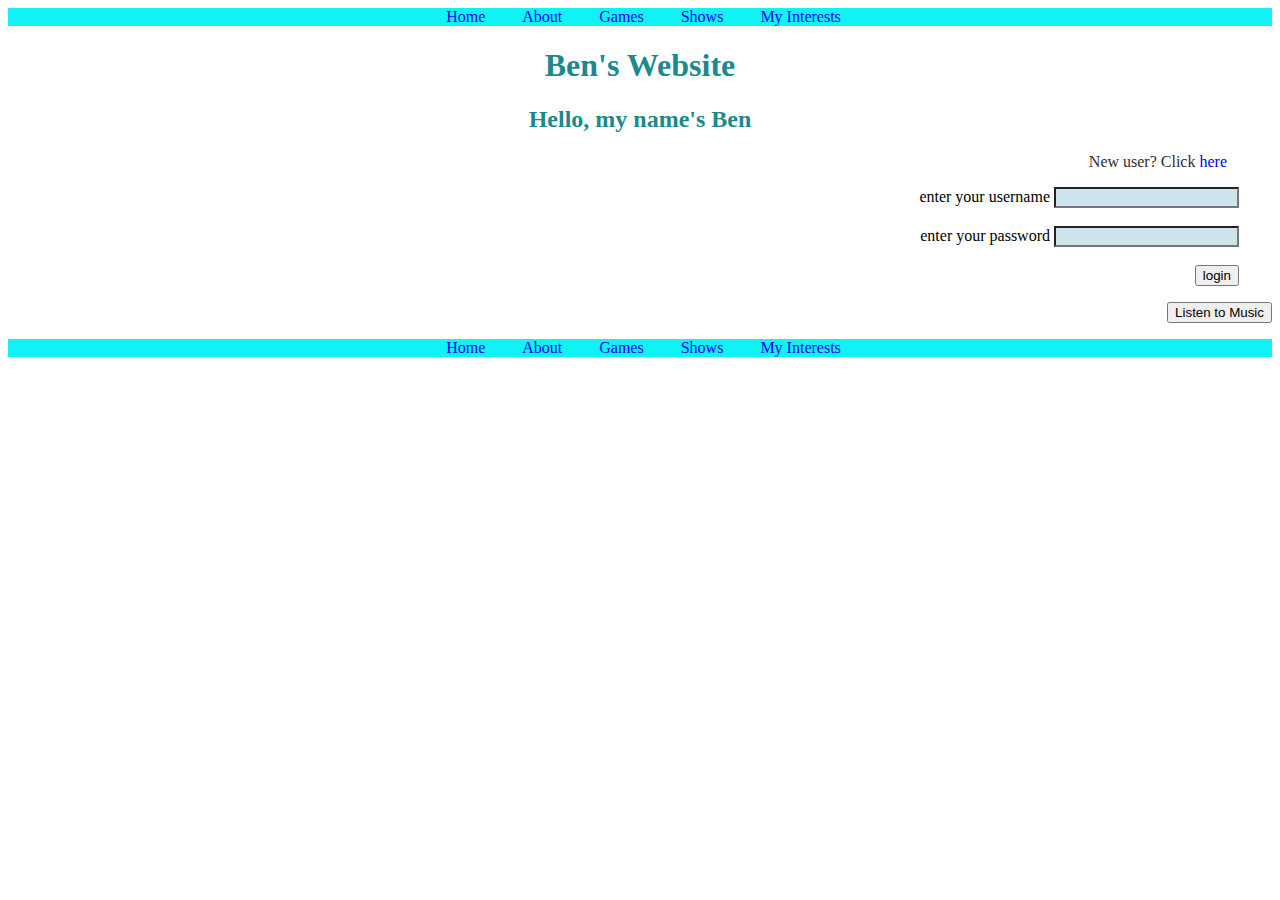
==== index.html @ a3bf23a7 "making edits" ====
<html>

<head>
  <meta charset="utf-8">
  <title>Ben's Website</title>
  <link href="style/style.css" type="text/css" rel="stylesheet">
</head>

<body>
<ul id="top">
	<li><a href="index.html">Home</a></li>
	<li><a href="about/about.html">About</a></li>
	<li><a href="games/games.html">Games</a></li>
	<li><a href="shows/shows.html">Shows</a></li>
	<li><a href="my_interests/my_interests.html">My Interests</a></li>
</ul>

  <div id="main">
    <h1>Ben's Website</h1>

    <h2>Hello, my name's Ben</h2>
	
	<div id ="login">
	
	<ul>
	<li>
	<p id="user">New user? Click <a href="new_user/new_user.html"> here</a></p>
	</li>
	
	<li>
	<label for="name">enter your username</label>
	<input id="name" name="name"/>
	</li>
	
	<br><br>
	<li>
	
	<label for="password">enter your password</label>
	<input id="password" password="password"/>
	</li>
	
	<br><br>
	<li>
	<button>login</button>
	</li>
	</ul>
	
	
	<div id = "music">
	<!-- function to play music when you click a button -->
	<script>
      function play() {
        var audio = document.getElementById("audio");
        audio.play();
      }
    </script>

    <input type="button" value="Listen to Music" onclick="play()">
    <audio id="audio" src="style/music.mp3"></audio>
	<!-- end -->
	</div>
</div>
</div>
  <footer>
  <ul>
	<li><a href="index.html">Home</a></li>
	<li><a href="about/about.html">About</a></li>
	<li><a href="games/games.html">Games</a></li>
	<li><a href="shows/shows.html">Shows</a></li>
	<li><a href="my_interests/my_interests.html">My Interests</a></li>
  </ul>
  </footer>
  
  
</body>
</html>
---- style/style.css ----
body {
  
  text-align: center;
}



li {
	display: inline;
	padding-right: 33px;
}

#user {
	
	text-align: right;
	padding-right: 45px;
}


ul a{
	text-decoration: none;
	color: blue;
}

ul a:hover {
	text-decoration: underline;
}

h1, h2 {
  text-align: center;
  font-family: "Times New Roman";
  font: 24pt;
  color: #1c8a8d;
}

#name, #password {
	background-color: #CDE4EC;
}

#login {
	text-align: right;
}

#login_button {
	float: right;
	padding-right: 80px;
	width: 200px;
}

#music {
	;
}


p {
  font-family: "Calibri";
  font-size: 12pt;
  text-align: center;
  text-indent: 48px;
  color: #2f2d2d;
}

#links {
  text-align: center;
}

footer {
  background: #eaebed;
  background-color: #10F2F3;
  text-align: center;
}

#top {
	text-align: center;
	background-color: #10F2F3;
}
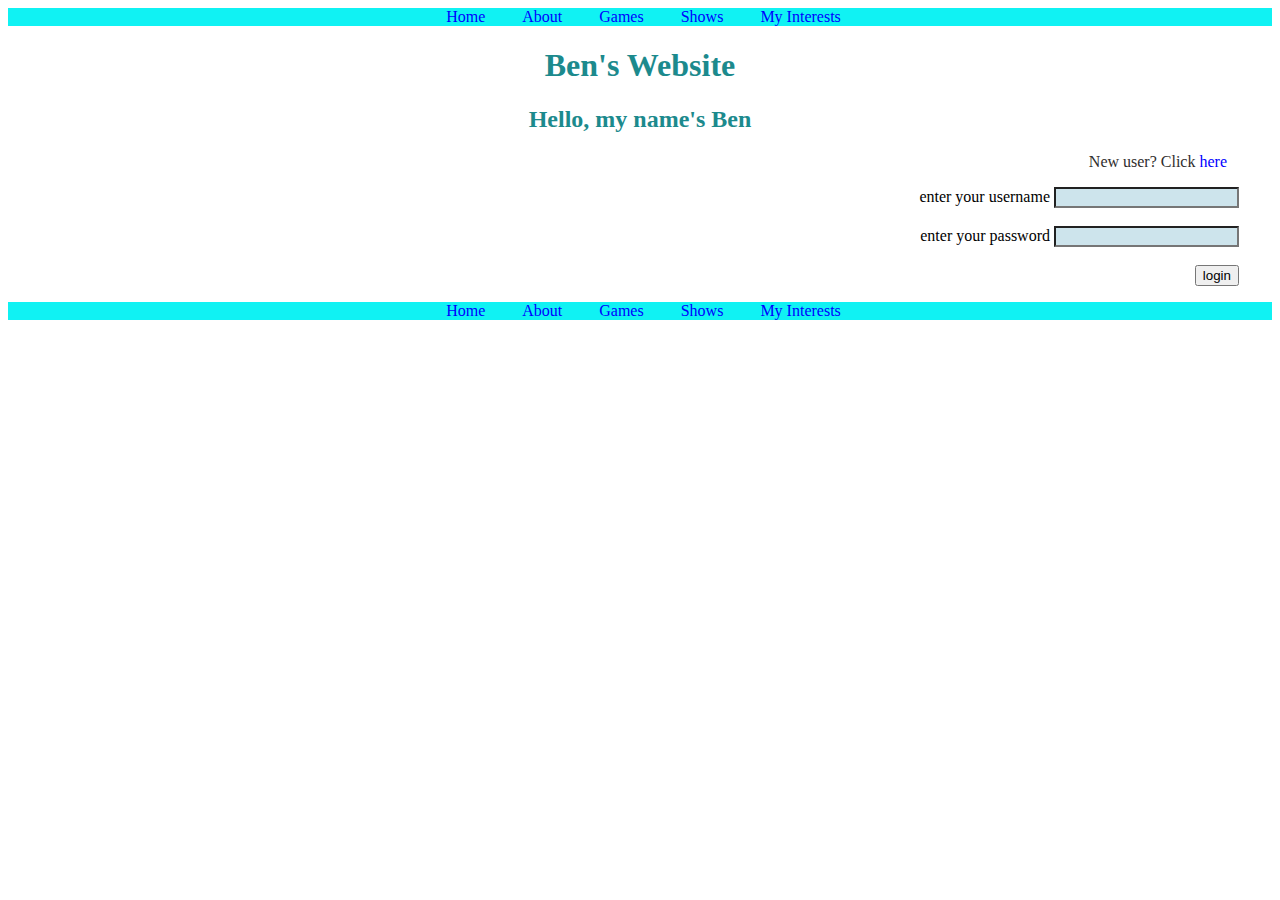
==== commit 36b6ba01: "making edits" ====
--- a/index.html
+++ b/index.html
@@ -46,19 +46,7 @@
 	</ul>
 	
 	
-	<div id = "music">
-	<!-- function to play music when you click a button -->
-	<script>
-      function play() {
-        var audio = document.getElementById("audio");
-        audio.play();
-      }
-    </script>
 
-    <input type="button" value="Listen to Music" onclick="play()">
-    <audio id="audio" src="style/music.mp3"></audio>
-	<!-- end -->
-	</div>
 </div>
 </div>
   <footer>
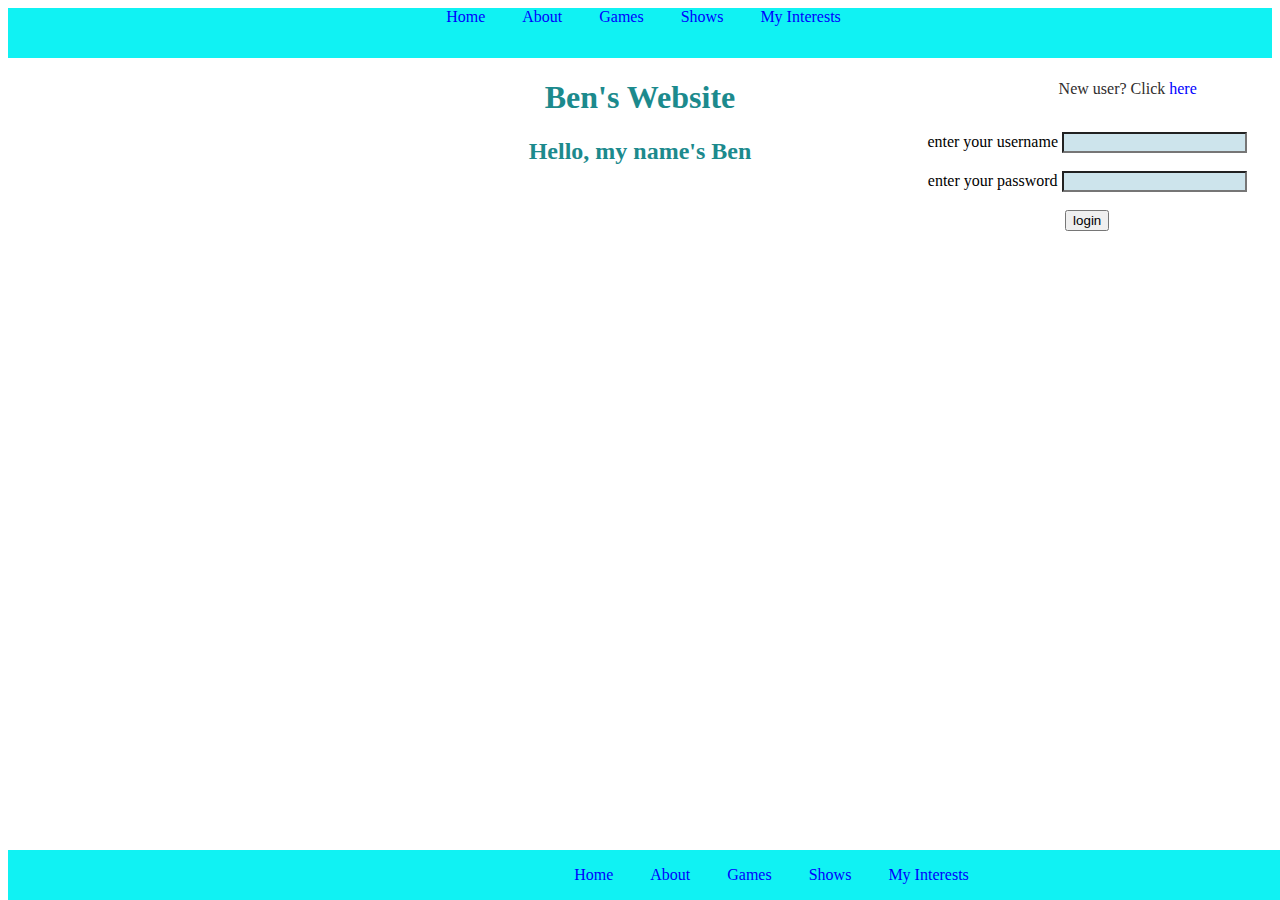
==== commit d67653a3: "making edits" ====
--- a/index.html
+++ b/index.html
@@ -23,10 +23,12 @@
 	<div id ="login">
 	
 	<ul>
+	<br>
 	<li>
 	<p id="user">New user? Click <a href="new_user/new_user.html"> here</a></p>
 	</li>
 	
+	<br>
 	<li>
 	<label for="name">enter your username</label>
 	<input id="name" name="name"/>
@@ -34,7 +36,6 @@
 	
 	<br><br>
 	<li>
-	
 	<label for="password">enter your password</label>
 	<input id="password" password="password"/>
 	</li>
@@ -46,8 +47,8 @@
 	</ul>
 	
 	
-
-</div>
+	</div>
+	
 </div>
   <footer>
   <ul>
--- a/style/style.css
+++ b/style/style.css
@@ -12,8 +12,7 @@
 
 #user {
 	
-	text-align: right;
-	padding-right: 45px;
+	
 }
 
 
@@ -38,7 +37,10 @@
 }
 
 #login {
-	text-align: right;
+
+	position: absolute;
+	top: 30px;
+	right: 0px;
 }
 
 #login_button {
@@ -68,9 +70,13 @@
   background: #eaebed;
   background-color: #10F2F3;
   text-align: center;
+  position: absolute;
+  bottom: 0px;
+  width: 1520px;
 }
 
 #top {
 	text-align: center;
 	background-color: #10F2F3;
+	height: 50px;
 }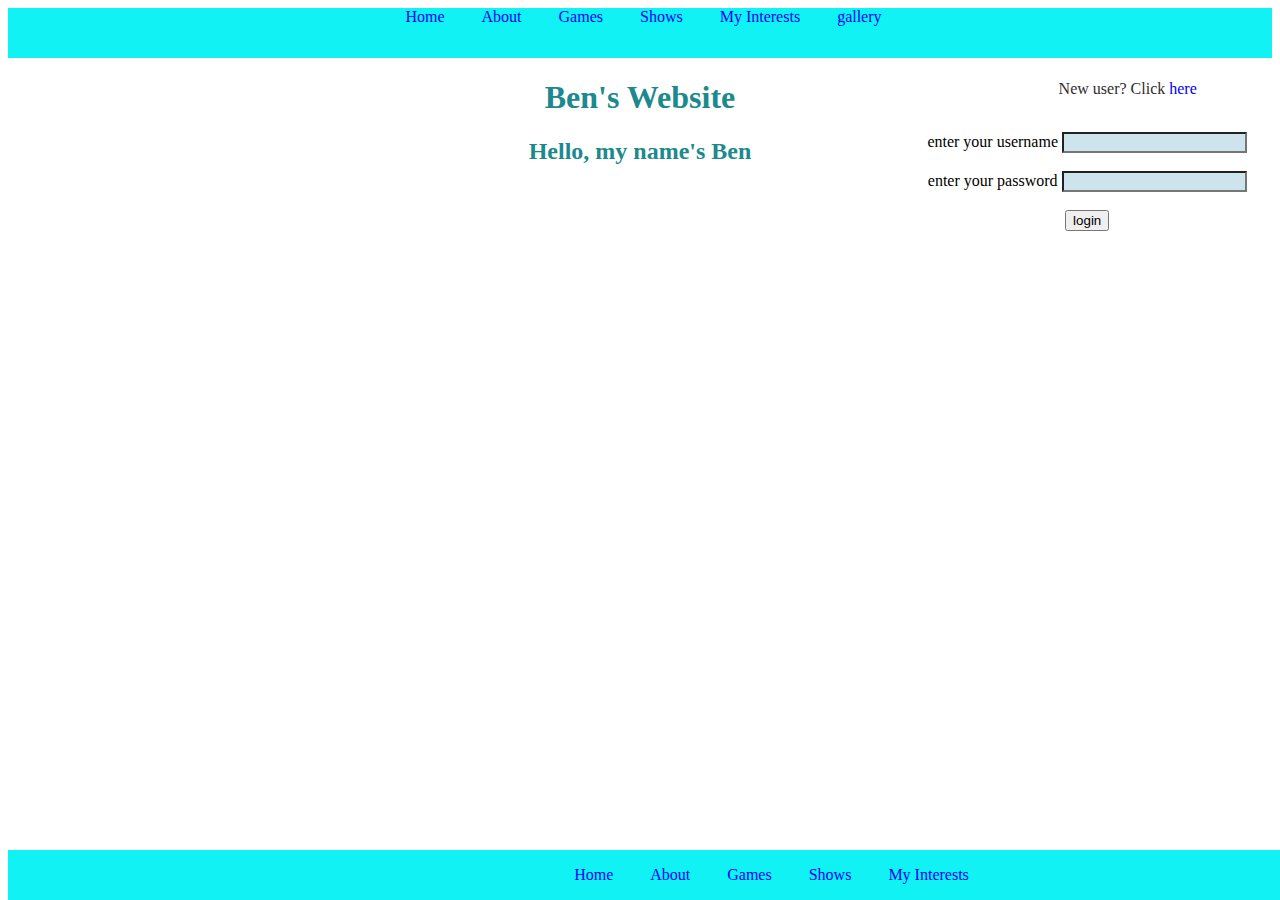
==== commit ccb8c969: "making edits" ====
--- a/index.html
+++ b/index.html
@@ -13,6 +13,7 @@
 	<li><a href="games/games.html">Games</a></li>
 	<li><a href="shows/shows.html">Shows</a></li>
 	<li><a href="my_interests/my_interests.html">My Interests</a></li>
+	<li><a href="gallery/gallery.html">gallery</a></li>
 </ul>
 
   <div id="main">
--- a/style/style.css
+++ b/style/style.css
@@ -79,4 +79,5 @@
 	text-align: center;
 	background-color: #10F2F3;
 	height: 50px;
+	
 }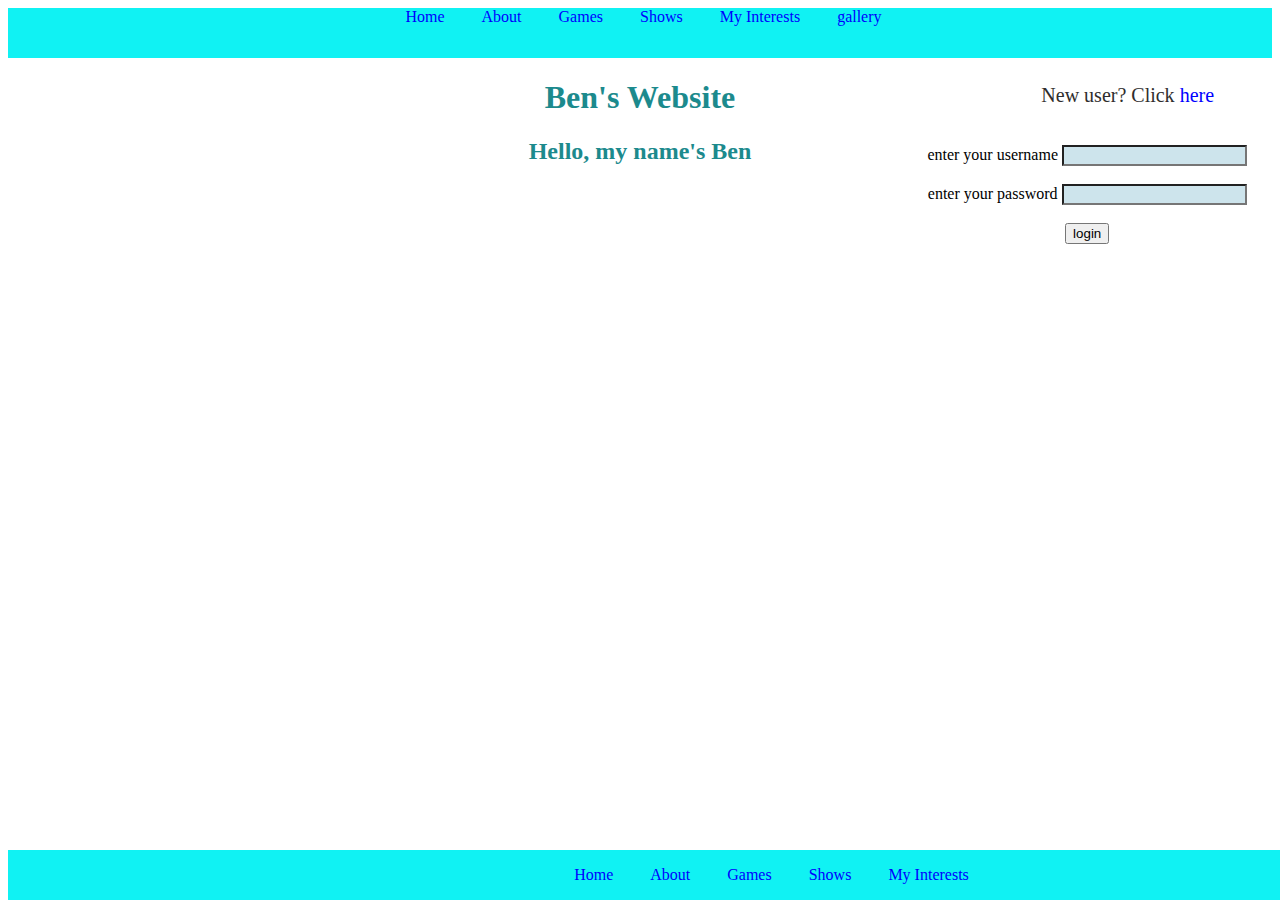
==== commit 63f54c61: "making edits" ====
--- a/index.html
+++ b/index.html
@@ -1,10 +1,9 @@
 <html>
 
-<head>
   <meta charset="utf-8">
   <title>Ben's Website</title>
   <link href="style/style.css" type="text/css" rel="stylesheet">
-</head>
+
 
 <body>
 <ul id="top">
--- a/style/style.css
+++ b/style/style.css
@@ -28,7 +28,7 @@
 h1, h2 {
   text-align: center;
   font-family: "Times New Roman";
-  font: 24pt;
+  font: 50pt;
   color: #1c8a8d;
 }
 
@@ -56,7 +56,7 @@
 
 p {
   font-family: "Calibri";
-  font-size: 12pt;
+  font-size: 15pt;
   text-align: center;
   text-indent: 48px;
   color: #2f2d2d;
@@ -80,4 +80,45 @@
 	background-color: #10F2F3;
 	height: 50px;
 	
-}+}
+
+.fa {
+  padding: 20px;
+  font-size: 50px;
+  width: 50px;
+  text-align: center;
+  text-decoration: none;
+  margin: 5px 2px;
+}
+
+.fa:hover {
+    opacity: 0.7;
+}
+
+.fa-facebook {
+  background: #3B5998;
+  color: white;
+}
+
+.fa-linkedin {
+  background: #007bb5;
+  font-size: 50px;
+  color: white;
+}
+
+.fa-github {
+  background: #000000;
+  font-size: 50px;
+  color: white;
+}
+
+.fa-youtube {
+  background: #bb0000;
+  color: white;
+}
+
+.fa-twitter {
+  background: #55ACEE;
+  color: white;
+}
+
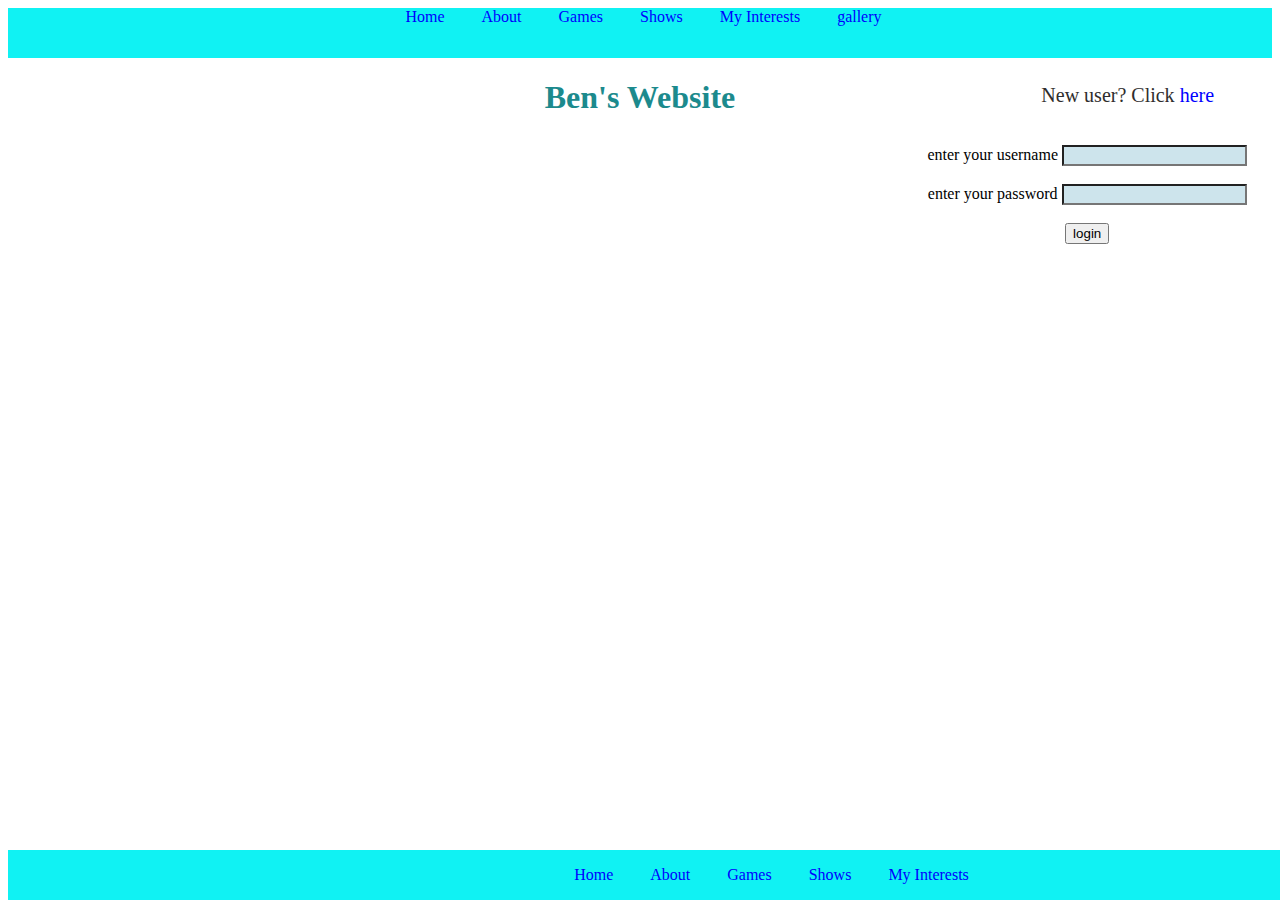
==== commit be2a67a8: "making edits" ====
--- a/index.html
+++ b/index.html
@@ -17,8 +17,6 @@
 
   <div id="main">
     <h1>Ben's Website</h1>
-
-    <h2>Hello, my name's Ben</h2>
 	
 	<div id ="login">
 	
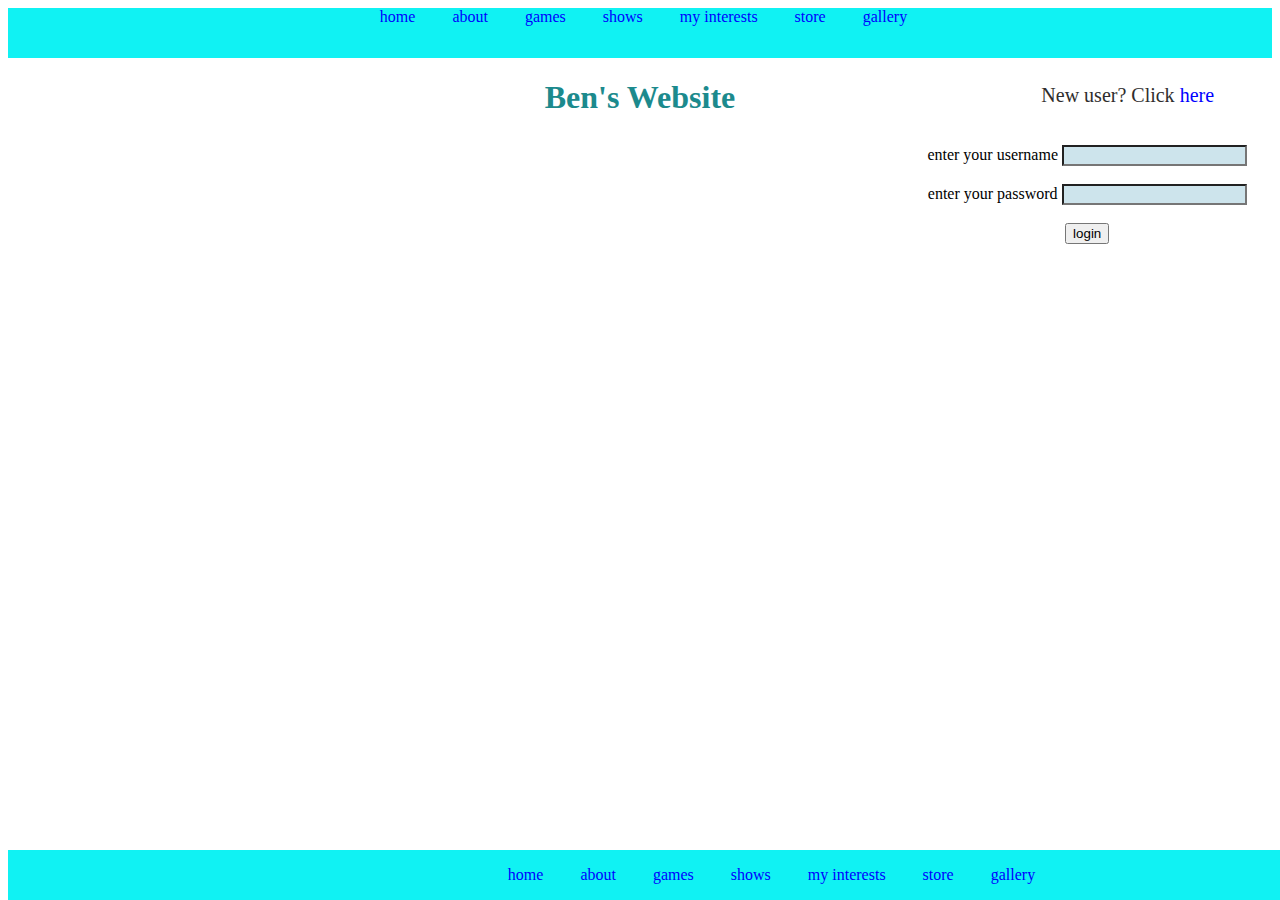
==== commit 32cd00f4: "making edits" ====
--- a/index.html
+++ b/index.html
@@ -7,11 +7,12 @@
 
 <body>
 <ul id="top">
-	<li><a href="index.html">Home</a></li>
-	<li><a href="about/about.html">About</a></li>
-	<li><a href="games/games.html">Games</a></li>
-	<li><a href="shows/shows.html">Shows</a></li>
-	<li><a href="my_interests/my_interests.html">My Interests</a></li>
+	<li><a href="index.html">home</a></li>
+	<li><a href="about/about.html">about</a></li>
+	<li><a href="games/games.html">games</a></li>
+	<li><a href="shows/shows.html">shows</a></li>
+	<li><a href="my_interests/my_interests.html">my interests</a></li>
+	<li><a href="store/store.html">store</a></li>
 	<li><a href="gallery/gallery.html">gallery</a></li>
 </ul>
 
@@ -50,11 +51,13 @@
 </div>
   <footer>
   <ul>
-	<li><a href="index.html">Home</a></li>
-	<li><a href="about/about.html">About</a></li>
-	<li><a href="games/games.html">Games</a></li>
-	<li><a href="shows/shows.html">Shows</a></li>
-	<li><a href="my_interests/my_interests.html">My Interests</a></li>
+	<li><a href="index.html">home</a></li>
+	<li><a href="about/about.html">about</a></li>
+	<li><a href="games/games.html">games</a></li>
+	<li><a href="shows/shows.html">shows</a></li>
+	<li><a href="my_interests/my_interests.html">my interests</a></li>
+	<li><a href="store/store.html">store</a></li>
+	<li><a href="gallery/gallery.html">gallery</a></li>
   </ul>
   </footer>
   
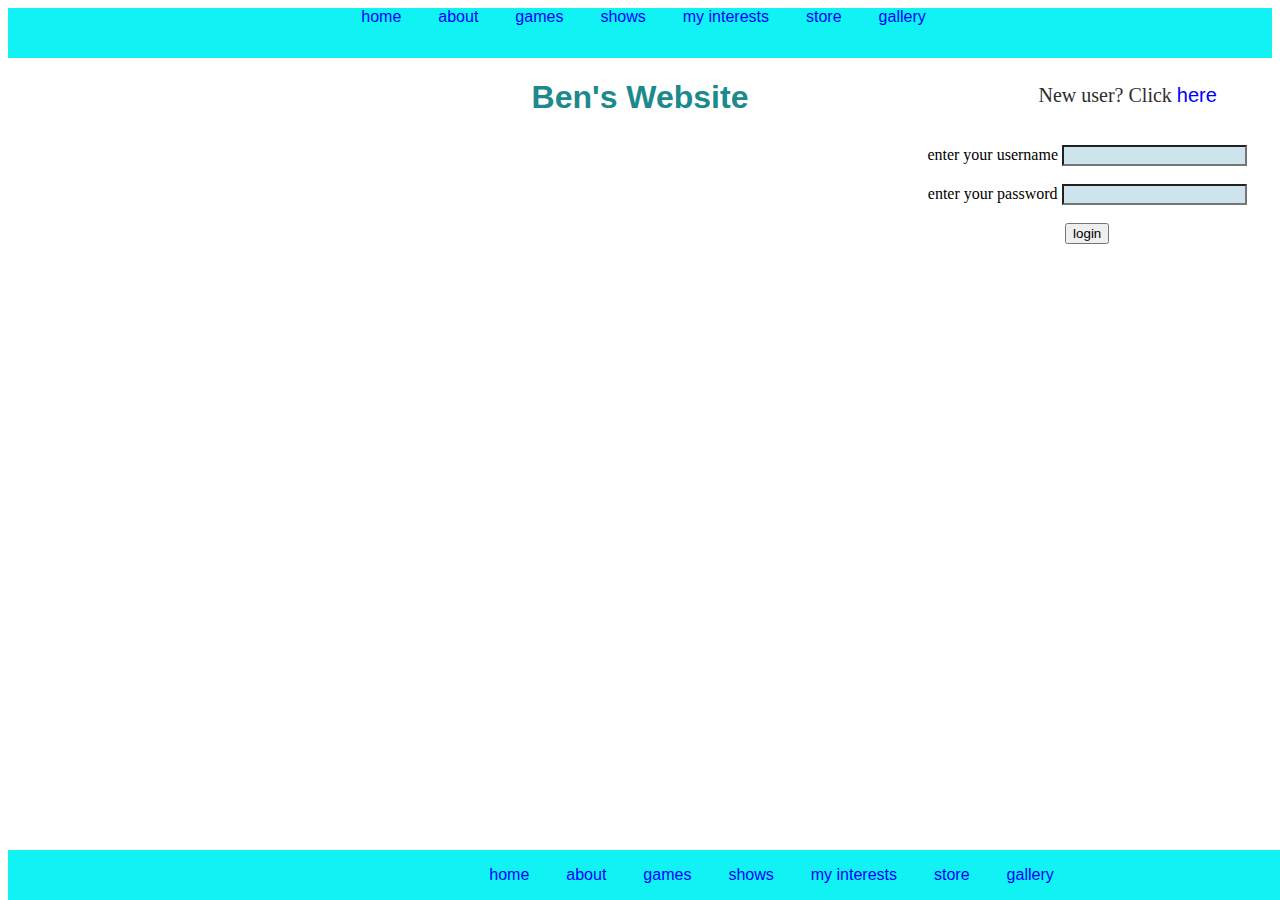
==== commit 52ebafd5: "editing files" ====
--- a/index.html
+++ b/index.html
@@ -6,6 +6,7 @@
 
 
 <body>
+	
 <ul id="top">
 	<li><a href="index.html">home</a></li>
 	<li><a href="about/about.html">about</a></li>
@@ -17,8 +18,10 @@
 </ul>
 
   <div id="main">
+  
     <h1>Ben's Website</h1>
 	
+
 	<div id ="login">
 	
 	<ul>
--- a/style/style.css
+++ b/style/style.css
@@ -15,10 +15,25 @@
 	
 }
 
+.bg {
+	/* image to be used */
+	background-image: url("background.jpg");
+	
+	/* full height */
+	height: 100%;
+	width: 100%;
+	
+	/* center and scale image */
+	  background-position: center;
+  background-repeat: no-repeat;
+  background-size: cover;
+}
+
 
 ul a{
 	text-decoration: none;
 	color: blue;
+	font-family: Arial;
 }
 
 ul a:hover {
@@ -27,7 +42,7 @@
 
 h1, h2 {
   text-align: center;
-  font-family: "Times New Roman";
+  font-family: Arial;
   font: 50pt;
   color: #1c8a8d;
 }
